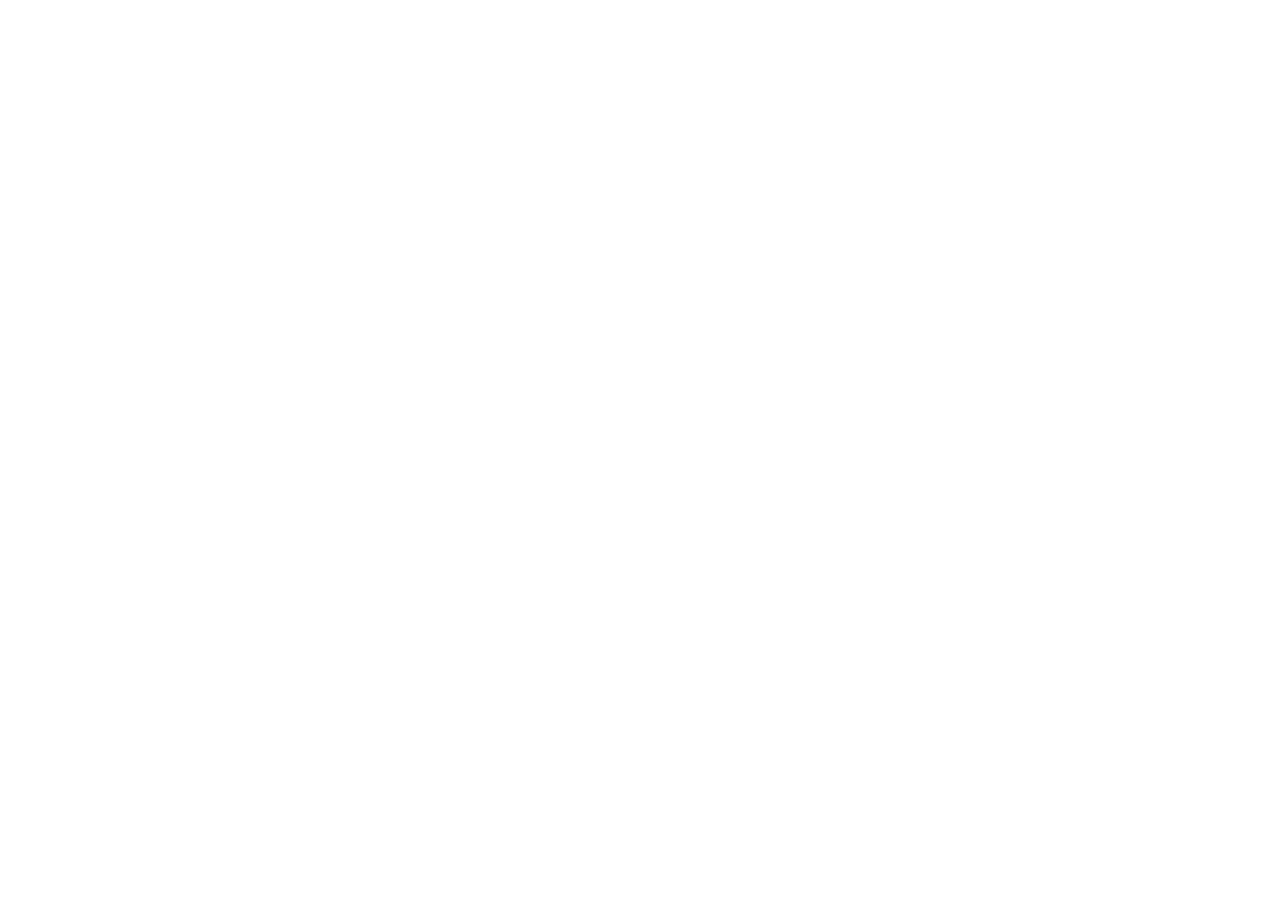
==== index.html @ 91e9150c "Initial commit" ====
<!DOCTYPE html>
<html lang="en">

<head>
  <meta charset="utf-8">
  <meta name="viewport" content="width=device-width, initial-scale=1.0">
  <link rel="stylesheet" href="./styles.css">
  <title>Recipes</title>
</head>

<body>

</body>

</html>
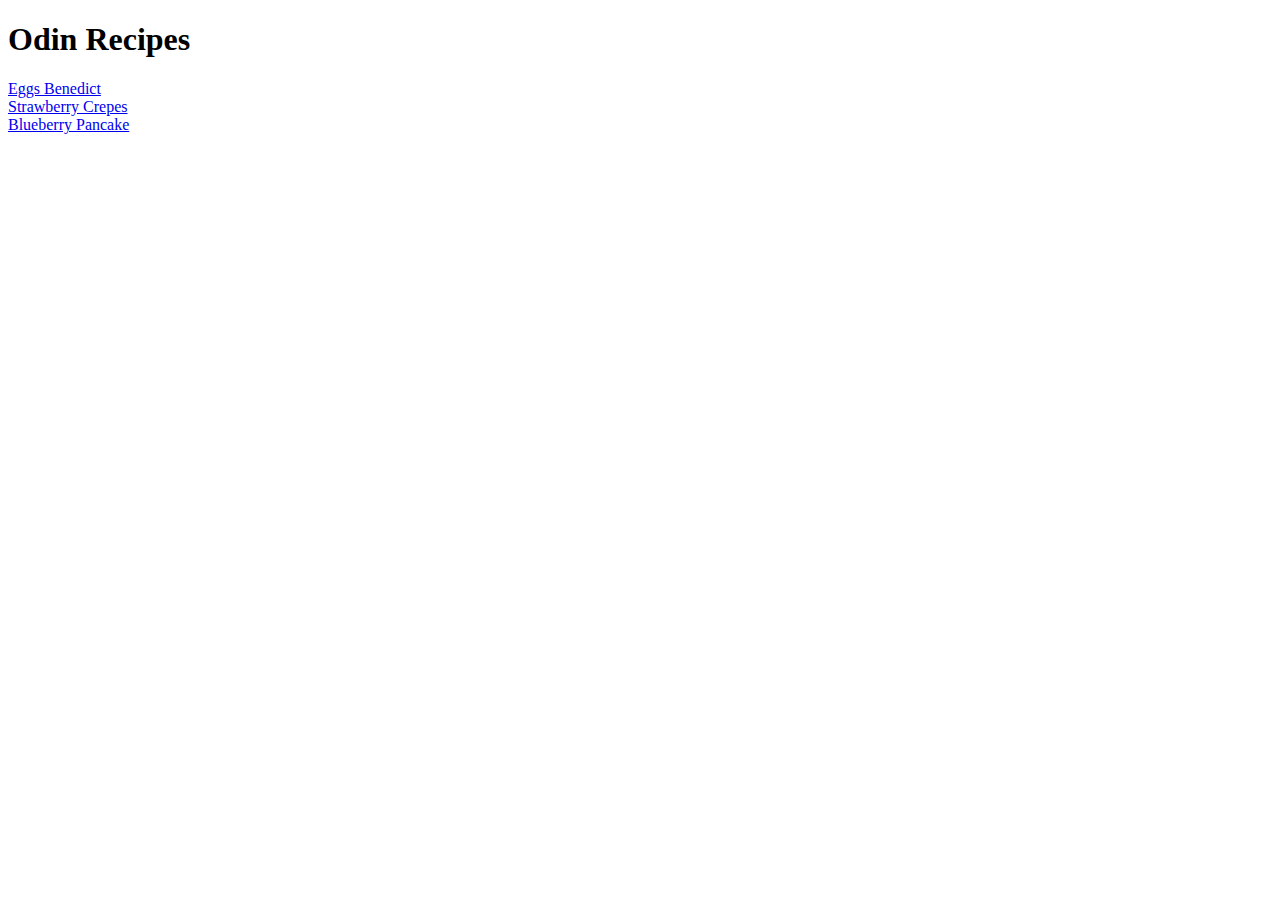
==== commit 186dd340: "Add homepage content" ====
--- a/index.html
+++ b/index.html
@@ -9,7 +9,19 @@
 </head>
 
 <body>
+  <h1>Odin Recipes</h1>
 
+  <div id="recipes">
+    <div class="recipe">
+      <a href="./recipes/eggs-benedict.html">Eggs Benedict</a>
+    </div>
+    <div class="recipe">
+      <a href="./recipes/strawberry-crepes.html">Strawberry Crepes</a>
+    </div>
+    <div class="recipe">
+      <a href="./recipes/blueberry-pancake.html">Blueberry Pancake</a>
+    </div>
+  </div>
 </body>
 
 </html>
